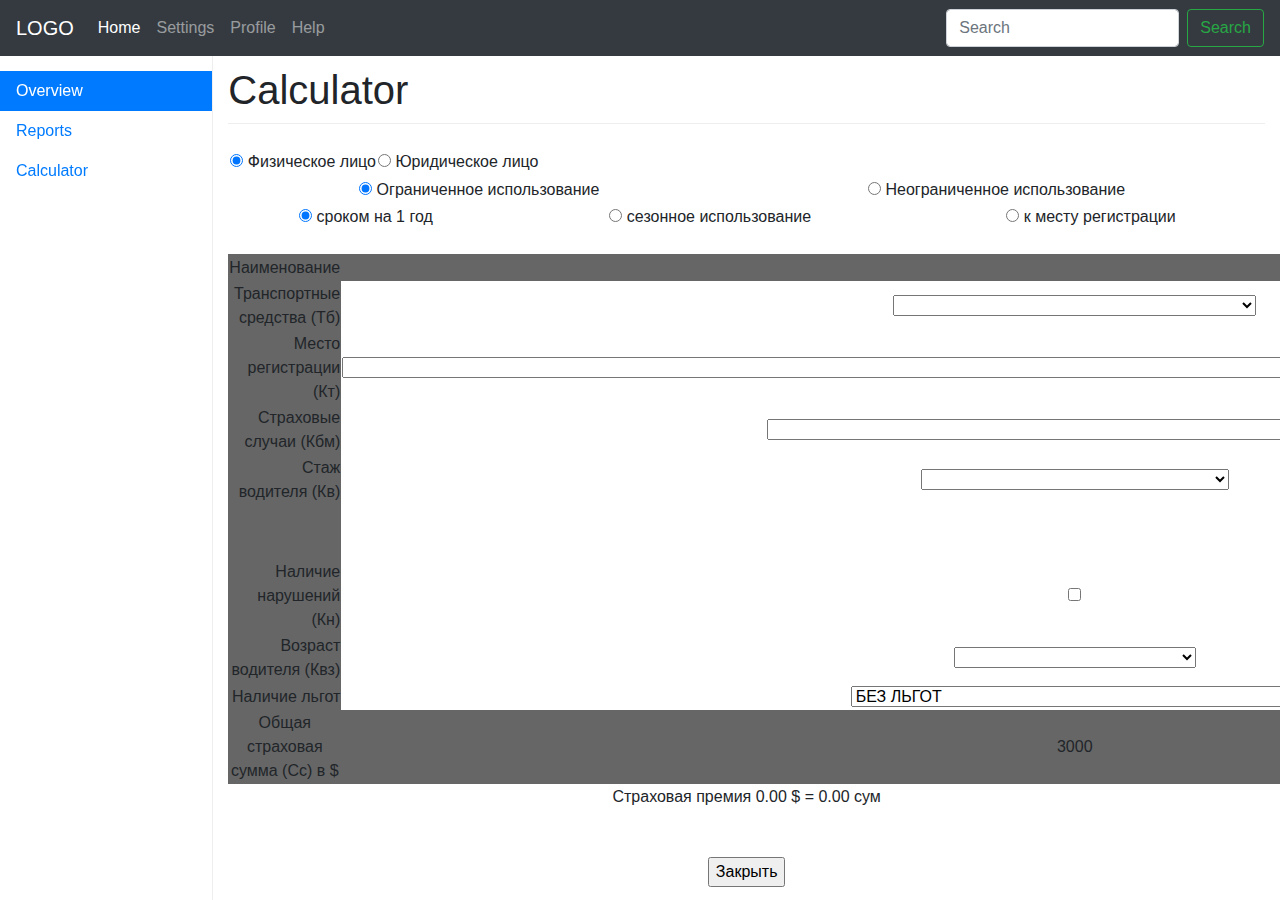
==== calculator.html @ d6710224 "style(index.html) default date for datepicker menu" ====
<!DOCTYPE html>
<html lang="en">
  <head>
    <meta charset="utf-8">
    <meta name="viewport" content="width=device-width, initial-scale=1, shrink-to-fit=no">
    <meta name="description" content="">
    <meta name="author" content="">
    <link rel="icon" href="favicon.ico">

    <title>Calculator</title>

    <!-- Bootstrap core CSS -->
    <link href="bootstrap-4.0.0-dist/css/bootstrap.min.css" rel="stylesheet">

    <!-- Custom styles for this template -->
    <link href="css/datepicker.css" rel="stylesheet">
    <link href="css/style.css" rel="stylesheet">
  </head>

  <body>
    <nav class="navbar navbar-expand-lg navbar-dark fixed-top bg-dark">
      <button class="navbar-toggler navbar-toggler-right hidden-lg-up" type="button" data-toggle="collapse" data-target="#navbarsExampleDefault" aria-controls="navbarsExampleDefault" aria-expanded="false" aria-label="Toggle navigation">
        <span class="navbar-toggler-icon"></span>
      </button>
      <a class="navbar-brand" href="#">LOGO</a>

      <div class="collapse navbar-collapse" id="navbarsExampleDefault">
        <ul class="navbar-nav mr-auto">
          <li class="nav-item active">
            <a class="nav-link" href="#">Home <span class="sr-only">(current)</span></a>
          </li>
          <li class="nav-item">
            <a class="nav-link" href="#">Settings</a>
          </li>
          <li class="nav-item">
            <a class="nav-link" href="#">Profile</a>
          </li>
          <li class="nav-item">
            <a class="nav-link" href="#">Help</a>
          </li>
        </ul>
        <form class="form-inline mt-2 mt-md-0">
          <input class="form-control mr-sm-2" type="text" placeholder="Search">
          <button class="btn btn-outline-success my-2 my-sm-0" type="submit">Search</button>
        </form>
      </div>
    </nav>

    <div class="container-fluid">
      <div class="row">
        <nav class="col-sm-3 col-md-2 hidden-xs-down bg-faded sidebar">
          <ul class="nav nav-pills flex-column">
            <li class="nav-item">
              <a class="nav-link active" href="index.html">Overview </a>
            </li>
            <li class="nav-item">
              <a class="nav-link" href="report-form.html">Reports<span class="sr-only">(current)</span></a>
            </li>
            <li class="nav-item">
              <a class="nav-link" href="calculator.html">Calculator<span class="sr-only">(current)</span></a>
            </li>
          </ul>

        </nav>

        <main class="col-sm-9 offset-sm-3 col-md-10 offset-md-2 pt-3">
          <h1>Calculator</h1>

          <table>
            <tbody>
              <tr>
                <td><span ООО СК "ASIA INSHURANS"</span></td>
                <td></td>
              </tr>
              <tr>
                <td><span class="style21"></span></td>
                <td></td>
              </tr>
            </tbody>
          </table>
          <form name="form1" method="post">
            <input type="hidden" name="kurs" value="4000">
            <table width="100%">
              <tbody>
              <tr>
                <td>
                  <table>
                    <tbody>
                      <tr height="25">
                        <td >
                          <input type="radio" name="RadioGroup2" value="1" checked="checked" onclick="OnFU(1)">
                          <span> Физическое лицо</span>
                        </td>
                        <td align="center"><input type="radio" name="RadioGroup2" value="2" onclick="OnFU(2)"><span class="styleI"> Юридическое лицо</span></td></tr></tbody></table></td></tr><tr><td><table class="ta" cellspasing="1" width="100%" border="0" align="center"><tbody><tr height="25"><td align="center"><input type="radio" name="RadioGroup3" value="1" checked="checked" onclick="OnOgr(1)"><span class="styleI"> Ограниченное использование</span></td><td align="center"><input type="radio" name="RadioGroup3" value="2" onclick="OnOgr(2)"><span class="styleI"> Неограниченное использование</span></td></tr></tbody></table></td></tr></tbody></table><table class="ta" cellspasing="1" width="100%" border="0" align="center"><tbody><tr height="25"><td align="center"><input type="radio" name="RadioGroup1" value="1" checked="checked" onclick="OnType(1)"><span class="styleI"> сроком на 1 год</span></td><td align="center"><input type="radio" name="RadioGroup1" value="2" onclick="OnType(2)"><span class="styleI"> сезонное использование</span></td><td align="center"><input type="radio" name="RadioGroup1" value="3" onclick="OnType(3)"><span class="styleI"> к месту регистрации</span></td></tr></tbody></table><br><table cellspasing="1" width="100%" border="0" align="center"><tbody><tr height="27"><td bgcolor="#666666" align="center"><span class="styleI"> Наименование</span></td><td bgcolor="#666666" align="center"><span class="styleI"> </span></td><td bgcolor="#666666" align="center"><span class="styleI"> Тариф</span></td></tr><tr height="27"><td bgcolor="#666666" align="right"><span class="styleI"> Транспортные средства (Тб)</span></td><td align="center"><span class="styleI"><select name="CAvtotype" style="width: 370" onchange="DoSel(1)"><option value="0" selected="selected"></option><option value="1#,4$,5">ЛЕГКОВЫЕ АВТО ДО 1200 КУБ. СМ.</option><option value="2#,45$,55">ЛЕГКОВЫЕ АВТО ОТ 1200 ДО 2200 КУБ. СМ.</option><option value="3#,5$,6">ЛЕГКОВЫЕ АВТО ОТ 2200 ДО 3200 КУБ. СМ.</option><option value="4#,55$,65">ЛЕГКОВЫЕ АВТО СВЫШЕ 3200 КУБ. СМ.</option><option value="5#,6$,7">ЛЕГКОВЫЕ АВТО/МИКРОАВТОБУСЫ ТАКСИ</option><option value="6#,4$,5">ГРУЗОВЫЕ АВТО ДО 10 ТОНН</option><option value="7#,8$,8">ГРУЗОВЫЕ АВТО СВЫШЕ 10 ТОНН</option><option value="8#,35$,4">АВТОБУСЫ С ЧИСЛОМ МЕСТ ДО 20</option><option value="9#,45$,5">АВТОБУСЫ С ЧИСЛОМ МЕСТ СВЫШЕ 20</option><option value="10#0$,35">ТРОЛЛЕЙБУСЫ</option><option value="11#0$,2">ТРАМВАИ</option><option value="12#,25$,3">ТРАКТОРЫ, СТОИТЕЛЬНЫЕ МАШИНЫ</option><option value="13#,25$,3">МОТОЦИКЛЫ И МОТОРОЛЛЕРЫ</option></select> </span></td><td bgcolor="#666666" align="center"><span class="styleI"><div id="avtotype3">000 %</div> </span></td></tr><tr height="27"><td bgcolor="#666666" align="right"><span class="styleI"><div id="place1"> Место регистрации (Кт)</div></span></td><td align="center"><span class="styleI"><div id="place2"><select name="CRegPlace" style="width: 370" onchange="DoSel(2)"><option value="3#1$1">БУХАРСКИЙ,
 НАВОИСКИЙ, КУЙИЧИРЧИКСКИЙ ТУМАН,КАШКАДАРЬИНСКИЙ И СУРХАНДАРЬИНСКИЙ 
ВИЛОЯТЫ И ТУМАНЫ ТАШКЕНТСКОГО ВИЛОЯТА НЕ ПРИВЕДЕННЫЕ В П.2</option><option value="1#1,4$1,4">Г. ТАШКЕНТ</option><option value="2#1,2$1,2">КИБРАЙСКИЙ,
 ЗАНГИОТИНСКИЙ, ТАШКЕНТСКИЙ, ЮКОРИЧИРЧИКСКИЙ И УРТАЧИРЧИКСКИЙ ТУМАНЫ И 
ФЕРГАНСКИЙ, НАМАНГАНСКИЙ, АНДИЖАНСКИЙ, САМАРКАНДСКИЙ ВИЛОЯТЫ</option><option value="4#,8$,8">РЕСПУБЛИКА КАРАКАЛПАКСТАН, ХОРЕЗМСКИЙ, ДЖИЗАКСКИЙ И СЫРЬДАРЬИНСКИЙ ВИЛОЯТЫ</option><option value="0" selected="selected"></option></select> </div></span></td><td bgcolor="#666666" align="center"><span class="styleI"><div id="place3"></div> </span></td></tr><tr height="27"><td bgcolor="#666666" align="right"><span class="styleI"><div id="stah1"> Страховые случаи (Кбм)</div></span></td><td align="center"><span class="styleI"><div id="stah2"><select name="CIns" style="width: 370" onchange="DoSel(3)"><option value="2#,8$,8">В ТЕЧЕНИИ 2-Х ПРДЫДУЩИХ ЛЕТ ОТСУТСТВИЕ СТРАХОВЫХ СЛУЧАЕВ</option><option value="3#,7$,7">В ТЕЧЕНИИ 3-Х ПРДЫДУЩИХ ЛЕТ ОТСУТСТВИЕ СТРАХОВЫХ СЛУЧАЕВ</option><option value="4#,6$,6">В ТЕЧЕНИИ 4-Х ПРДЫДУЩИХ ЛЕТ ОТСУТСТВИЕ СТРАХОВЫХ СЛУЧАЕВ</option><option value="5#,5$,5">В ТЕЧЕНИИ 5-Х ПРДЫДУЩИХ ЛЕТ ОТСУТСТВИЕ СТРАХОВЫХ СЛУЧАЕВ</option><option value="9#1$1">ВПЕРВЫЕ</option><option value="7#1,3$1,3">ДВА СТРАХОВЫХ СЛУЧАЯ В СРОК ДЕЙСТВИЯ ПРЕДЫДУЩЕГО ДОГОВОРА</option><option value="1#,9$,9">ЗА ПОСЛЕДНИЕ 12 МЕСЯЦЕВ ОТСУТСВИЕ СТРАХОВЫХ СЛУЧАЕВ</option><option value="6#1,2$1,2">ОДИН СТРАХОВОЙ СЛУЧАЙ В СРОК ДЕЙСТВИЯ ПРЕДЫДУЩЕГО ДОГОВОРА</option><option value="8#1,55$1,55">ТРИ И БОЛЕЕ СЛУЧАЯ В СРОК ДЕЙСТВИЯ ПРЕДЫДУЩЕГО ДОГОВОРА</option><option value="0" selected="selected"></option></select> </div></span></td><td bgcolor="#666666" align="center"><span class="styleI"><div id="stah3"></div> </span></td></tr><tr height="27"><td bgcolor="#666666" align="right"><span class="styleI"><div id="staj1"> Стаж водителя (Кв)</div></span></td><td align="center"><span class="styleI"><div id="staj2"><select name="CStaj" style="width: 370" onchange="DoSel(4)"><option value="1#1,4$1,4">ДО 2 ЛЕТ ВКЛЮЧИТЕЛЬНО</option><option value="2#1,1$1,1">ОТ 2 ЛЕТ ДО 5 ЛЕТ ВКЛЮЧИТЕЛЬНО</option><option value="3#1$1">СВЫШЕ 5 ЛЕТ</option><option value="0" selected="selected"></option></select> </div></span></td><td bgcolor="#666666" align="center"><span class="styleI"><div id="staj3"></div> </span></td></tr><tr height="27"><td bgcolor="#666666" align="right"><span class="styleI"><div id="period1" style="display: none;"> Период использования (Кс)</div></span></td><td align="center"><span class="styleI"><div id="period2" style="display: none;"><select name="CPeriod" style="width: 370" onchange="DoSel(5)"><option value="7#1$1">ГОД</option><option value="5#,8$,8">10 МЕСЯЦЕВ</option><option value="6#,9$,9">11 МЕСЯЦЕВ</option><option value="1#,6$,6">6 МЕСЯЦЕВ</option><option value="2#,65$,65">7 МЕСЯЦЕВ</option><option value="3#,7$,7">8 МЕСЯЦЕВ</option><option value="4#,75$,75">9 МЕСЯЦЕВ</option><option value="0" selected="selected"></option></select> </div></span></td><td bgcolor="#666666" align="center"><span class="styleI"><div id="period3" style="display: none;"></div> </span></td></tr><tr height="27"><td bgcolor="#666666" align="right"><span class="styleI"><div id="srok1" style="display: none;"> Срок страхования (Кп)</div></span></td><td align="center"><span class="styleI"><div id="srok2" style="display: none;"><select name="CSrok" style="width: 370" onchange="DoSel(6)"><option value="1#,2$,2">ДО 15 ДНЕЙ</option><option value="13#,2$,2">К МЕСТУ РЕГИСТРАЦИИ ДО 20 ДНЕЙ</option><option value="2#,3$,3">ОТ 16 ДНЕЙ ДО 2 МЕСЯЦЕВ</option><option value="14#1$1">1 ГОД</option><option value="11#,8$,8">10 МЕСЯЦЕВ</option><option value="12#,9$,9">11 МЕСЯЦЕВ</option><option value="3#,4$,4">2 МЕСЯЦА</option><option value="4#,45$,45">3 МЕСЯЦА</option><option value="5#,5$,5">4 МЕСЯЦА</option><option value="6#,55$,55">5 МЕСЯЦЕВ</option><option value="7#,6$,6">6 МЕСЯЦЕВ</option><option value="8#,65$,65">7 МЕСЯЦЕВ</option><option value="9#,7$,7">8 МЕСЯЦЕВ</option><option value="10#,75$,75">9 МЕСЯЦЕВ</option><option value="0" selected="selected"></option></select></div></span></td><td bgcolor="#666666" align="center"><span class="styleI"><div id="srok3" style="display: none;"></div> </span></td></tr><tr height="27"><td bgcolor="#666666" align="right"><span class="styleI"><div id="nar1"> Наличие нарушений (Кн)</div></span></td><td align="center"><div id="nar2"><input type="checkbox" name="CNarush" value="check" onclick="DoSel(7)"></div> </td><td bgcolor="#666666" align="center"><span class="styleI"><div id="nar3"></div> </span></td></tr><tr height="27"><td bgcolor="#666666" align="right"><span class="styleI"><div id="voz1"> Возраст водителя  (Квз)</div></span></td><td align="center"><span class="styleI"><div id="voz2"><select name="CVozrast" style="width: 370" onchange="DoSel(8)"><option value="1#1,25$1,25">ДО 22 ЛЕТ ВКЛЮЧИТЕЛЬНО</option><option value="2#1$1">СТАРШЕ 22 ЛЕТ</option><option value="0" selected="selected"></option></select></div></span></td><td bgcolor="#666666" align="center"><span class="styleI"><div id="voz3"></div> </span></td></tr><tr height="27"><td bgcolor="#666666" align="right"><span class="styleI"><div id="lgoti1"> Наличие льгот  </div></span></td><td align="center"><span class="styleI"><div id="lgoti2"><select name="CLgoti" style="width: 370" onchange="DoSel(9)"><option value="1#1$1" selected="selected">БЕЗ ЛЬГОТ</option><option value="6#,5$1">БЫВШИЙ УЗНИК КОНЦЕНТРАЦИОННЫХ ЛАГЕРЕЙ</option><option value="7#,5$1">ВДОВА/РОДИТЕЛЬ ПОГИБШЕГО ВОЕННОСЛУЖАЩЕГО</option><option value="5#,5$1">ВЕТЕРАН ТРУДОВОГО ФРОНТА 1941-1945</option><option value="3#,5$1">ИНВАЛИД</option><option value="2#,5$1">ПЕНСИОНЕР</option><option value="8#,5$1">ПОСТРАДАВШИЙ В ЧЕРНОБОЛЬСКОЙ АЭС</option><option value="9#,5$1">УЧАСТНИК АФГАНСКОЙ ВОЙНЫ</option><option value="4#,5$1">УЧАСТНИК ВОЙНЫ 1941-1945</option></select></div></span></td><td bgcolor="#666666" align="center"><span class="styleI"><div id="lgoti3">1</div> </span></td></tr><tr height="27"><td bgcolor="#666666" align="center"><span class="styleI"> Общая страховая сумма (Сс) в $</span></td><td bgcolor="#666666" align="center"><span class="styleI"><div id="kd">3000 </div>  </span> </td><td bgcolor="#666666" align="center"><span class="styleI"><div id="all">0.000000</div> </span></td></tr></tbody></table><table cellspasing="1" width="100%" border="0" align="center"><tbody><tr><td align="center"><span class="style13"><div id="prem">Страховая премия 0.00 $ = 0.00 сум</div></span><br><br><input type="button" name="qclose" value="Закрыть" onclick="window.close()"></td></tr></tbody></table></form>
        </main>
      </div>
    </div>

    <script src="jquery/jquery.js"></script>
    <script src="js/popper.min.js"></script>
    <script src="bootstrap-4.0.0-dist/js/bootstrap.min.js"></script>
    <script src="js/bootstrap-datepicker.js"></script>
    <script src="js/script.js"></script>
  </body>
</html>
---- css/datepicker.css ----
/*!
 * Datepicker for Bootstrap
 *
 * Copyright 2012 Stefan Petre
 * Improvements by Andrew Rowls
 * Licensed under the Apache License v2.0
 * http://www.apache.org/licenses/LICENSE-2.0
 *
 */
.datepicker {
  padding: 4px;
  margin-top: 1px;
  -webkit-border-radius: 4px;
  -moz-border-radius: 4px;
  border-radius: 4px;
  direction: ltr;
  /*.dow {
		border-top: 1px solid #ddd !important;
	}*/

}
.datepicker-inline {
  width: 220px;
}
.datepicker.datepicker-rtl {
  direction: rtl;
}
.datepicker.datepicker-rtl table tr td span {
  float: right;
}
.datepicker-dropdown {
  top: 0;
  left: 0;
}
.datepicker-dropdown:before {
  content: '';
  display: inline-block;
  border-left: 7px solid transparent;
  border-right: 7px solid transparent;
  border-bottom: 7px solid #ccc;
  border-bottom-color: rgba(0, 0, 0, 0.2);
  position: absolute;
  top: -7px;
  left: 6px;
}
.datepicker-dropdown:after {
  content: '';
  display: inline-block;
  border-left: 6px solid transparent;
  border-right: 6px solid transparent;
  border-bottom: 6px solid #ffffff;
  position: absolute;
  top: -6px;
  left: 7px;
}
.datepicker > div {
  display: none;
}
.datepicker.days div.datepicker-days {
  display: block;
}
.datepicker.months div.datepicker-months {
  display: block;
}
.datepicker.years div.datepicker-years {
  display: block;
}
.datepicker table {
  margin: 0;
}
.datepicker td,
.datepicker th {
  text-align: center;
  width: 20px;
  height: 20px;
  -webkit-border-radius: 4px;
  -moz-border-radius: 4px;
  border-radius: 4px;
  border: none;
}
.table-striped .datepicker table tr td,
.table-striped .datepicker table tr th {
  background-color: transparent;
}
.datepicker table tr td.day:hover {
  background: #eeeeee;
  cursor: pointer;
}
.datepicker table tr td.old,
.datepicker table tr td.new {
  color: #999999;
}
.datepicker table tr td.disabled,
.datepicker table tr td.disabled:hover {
  background: none;
  color: #999999;
  cursor: default;
}
.datepicker table tr td.today,
.datepicker table tr td.today:hover,
.datepicker table tr td.today.disabled,
.datepicker table tr td.today.disabled:hover {
  background-color: #fde19a;
  background-image: -moz-linear-gradient(top, #fdd49a, #fdf59a);
  background-image: -ms-linear-gradient(top, #fdd49a, #fdf59a);
  background-image: -webkit-gradient(linear, 0 0, 0 100%, from(#fdd49a), to(#fdf59a));
  background-image: -webkit-linear-gradient(top, #fdd49a, #fdf59a);
  background-image: -o-linear-gradient(top, #fdd49a, #fdf59a);
  background-image: linear-gradient(top, #fdd49a, #fdf59a);
  background-repeat: repeat-x;
  filter: progid:DXImageTransform.Microsoft.gradient(startColorstr='#fdd49a', endColorstr='#fdf59a', GradientType=0);
  border-color: #fdf59a #fdf59a #fbed50;
  border-color: rgba(0, 0, 0, 0.1) rgba(0, 0, 0, 0.1) rgba(0, 0, 0, 0.25);
  filter: progid:DXImageTransform.Microsoft.gradient(enabled=false);
}
.datepicker table tr td.today:hover,
.datepicker table tr td.today:hover:hover,
.datepicker table tr td.today.disabled:hover,
.datepicker table tr td.today.disabled:hover:hover,
.datepicker table tr td.today:active,
.datepicker table tr td.today:hover:active,
.datepicker table tr td.today.disabled:active,
.datepicker table tr td.today.disabled:hover:active,
.datepicker table tr td.today.active,
.datepicker table tr td.today:hover.active,
.datepicker table tr td.today.disabled.active,
.datepicker table tr td.today.disabled:hover.active,
.datepicker table tr td.today.disabled,
.datepicker table tr td.today:hover.disabled,
.datepicker table tr td.today.disabled.disabled,
.datepicker table tr td.today.disabled:hover.disabled,
.datepicker table tr td.today[disabled],
.datepicker table tr td.today:hover[disabled],
.datepicker table tr td.today.disabled[disabled],
.datepicker table tr td.today.disabled:hover[disabled] {
  background-color: #fdf59a;
}
.datepicker table tr td.today:active,
.datepicker table tr td.today:hover:active,
.datepicker table tr td.today.disabled:active,
.datepicker table tr td.today.disabled:hover:active,
.datepicker table tr td.today.active,
.datepicker table tr td.today:hover.active,
.datepicker table tr td.today.disabled.active,
.datepicker table tr td.today.disabled:hover.active {
  background-color: #fbf069 \9;
}
.datepicker table tr td.active,
.datepicker table tr td.active:hover,
.datepicker table tr td.active.disabled,
.datepicker table tr td.active.disabled:hover {
  background-color: #006dcc;
  background-image: -moz-linear-gradient(top, #0088cc, #0044cc);
  background-image: -ms-linear-gradient(top, #0088cc, #0044cc);
  background-image: -webkit-gradient(linear, 0 0, 0 100%, from(#0088cc), to(#0044cc));
  background-image: -webkit-linear-gradient(top, #0088cc, #0044cc);
  background-image: -o-linear-gradient(top, #0088cc, #0044cc);
  background-image: linear-gradient(top, #0088cc, #0044cc);
  background-repeat: repeat-x;
  filter: progid:DXImageTransform.Microsoft.gradient(startColorstr='#0088cc', endColorstr='#0044cc', GradientType=0);
  border-color: #0044cc #0044cc #002a80;
  border-color: rgba(0, 0, 0, 0.1) rgba(0, 0, 0, 0.1) rgba(0, 0, 0, 0.25);
  filter: progid:DXImageTransform.Microsoft.gradient(enabled=false);
  color: #fff;
  text-shadow: 0 -1px 0 rgba(0, 0, 0, 0.25);
}
.datepicker table tr td.active:hover,
.datepicker table tr td.active:hover:hover,
.datepicker table tr td.active.disabled:hover,
.datepicker table tr td.active.disabled:hover:hover,
.datepicker table tr td.active:active,
.datepicker table tr td.active:hover:active,
.datepicker table tr td.active.disabled:active,
.datepicker table tr td.active.disabled:hover:active,
.datepicker table tr td.active.active,
.datepicker table tr td.active:hover.active,
.datepicker table tr td.active.disabled.active,
.datepicker table tr td.active.disabled:hover.active,
.datepicker table tr td.active.disabled,
.datepicker table tr td.active:hover.disabled,
.datepicker table tr td.active.disabled.disabled,
.datepicker table tr td.active.disabled:hover.disabled,
.datepicker table tr td.active[disabled],
.datepicker table tr td.active:hover[disabled],
.datepicker table tr td.active.disabled[disabled],
.datepicker table tr td.active.disabled:hover[disabled] {
  background-color: #0044cc;
}
.datepicker table tr td.active:active,
.datepicker table tr td.active:hover:active,
.datepicker table tr td.active.disabled:active,
.datepicker table tr td.active.disabled:hover:active,
.datepicker table tr td.active.active,
.datepicker table tr td.active:hover.active,
.datepicker table tr td.active.disabled.active,
.datepicker table tr td.active.disabled:hover.active {
  background-color: #003399 \9;
}
.datepicker table tr td span {
  display: block;
  width: 23%;
  height: 54px;
  line-height: 54px;
  float: left;
  margin: 1%;
  cursor: pointer;
  -webkit-border-radius: 4px;
  -moz-border-radius: 4px;
  border-radius: 4px;
}
.datepicker table tr td span:hover {
  background: #eeeeee;
}
.datepicker table tr td span.disabled,
.datepicker table tr td span.disabled:hover {
  background: none;
  color: #999999;
  cursor: default;
}
.datepicker table tr td span.active,
.datepicker table tr td span.active:hover,
.datepicker table tr td span.active.disabled,
.datepicker table tr td span.active.disabled:hover {
  background-color: #006dcc;
  background-image: -moz-linear-gradient(top, #0088cc, #0044cc);
  background-image: -ms-linear-gradient(top, #0088cc, #0044cc);
  background-image: -webkit-gradient(linear, 0 0, 0 100%, from(#0088cc), to(#0044cc));
  background-image: -webkit-linear-gradient(top, #0088cc, #0044cc);
  background-image: -o-linear-gradient(top, #0088cc, #0044cc);
  background-image: linear-gradient(top, #0088cc, #0044cc);
  background-repeat: repeat-x;
  filter: progid:DXImageTransform.Microsoft.gradient(startColorstr='#0088cc', endColorstr='#0044cc', GradientType=0);
  border-color: #0044cc #0044cc #002a80;
  border-color: rgba(0, 0, 0, 0.1) rgba(0, 0, 0, 0.1) rgba(0, 0, 0, 0.25);
  filter: progid:DXImageTransform.Microsoft.gradient(enabled=false);
  color: #fff;
  text-shadow: 0 -1px 0 rgba(0, 0, 0, 0.25);
}
.datepicker table tr td span.active:hover,
.datepicker table tr td span.active:hover:hover,
.datepicker table tr td span.active.disabled:hover,
.datepicker table tr td span.active.disabled:hover:hover,
.datepicker table tr td span.active:active,
.datepicker table tr td span.active:hover:active,
.datepicker table tr td span.active.disabled:active,
.datepicker table tr td span.active.disabled:hover:active,
.datepicker table tr td span.active.active,
.datepicker table tr td span.active:hover.active,
.datepicker table tr td span.active.disabled.active,
.datepicker table tr td span.active.disabled:hover.active,
.datepicker table tr td span.active.disabled,
.datepicker table tr td span.active:hover.disabled,
.datepicker table tr td span.active.disabled.disabled,
.datepicker table tr td span.active.disabled:hover.disabled,
.datepicker table tr td span.active[disabled],
.datepicker table tr td span.active:hover[disabled],
.datepicker table tr td span.active.disabled[disabled],
.datepicker table tr td span.active.disabled:hover[disabled] {
  background-color: #0044cc;
}
.datepicker table tr td span.active:active,
.datepicker table tr td span.active:hover:active,
.datepicker table tr td span.active.disabled:active,
.datepicker table tr td span.active.disabled:hover:active,
.datepicker table tr td span.active.active,
.datepicker table tr td span.active:hover.active,
.datepicker table tr td span.active.disabled.active,
.datepicker table tr td span.active.disabled:hover.active {
  background-color: #003399 \9;
}
.datepicker table tr td span.old {
  color: #999999;
}
.datepicker th.switch {
  width: 145px;
}
.datepicker thead tr:first-child th,
.datepicker tfoot tr:first-child th {
  cursor: pointer;
}
.datepicker thead tr:first-child th:hover,
.datepicker tfoot tr:first-child th:hover {
  background: #eeeeee;
}
.input-append.date .add-on i,
.input-prepend.date .add-on i {
  display: block;
  cursor: pointer;
  width: 16px;
  height: 16px;
}
---- css/style.css ----
/*
 * Base structure
 */

/* Move down content because we have a fixed navbar that is 50px tall */
body {
  padding-top: 50px;
}

/*
 * Typography
 */

h1 {
  margin-bottom: 20px;
  padding-bottom: 9px;
  border-bottom: 1px solid #eee;
}

/*
 * Sidebar
 */

.sidebar {
  position: fixed;
  top: 51px;
  bottom: 0;
  left: 0;
  z-index: 1000;
  padding: 20px;
  overflow-x: hidden;
  overflow-y: auto; /* Scrollable contents if viewport is shorter than content. */
  border-right: 1px solid #eee;
}

/* Sidebar navigation */
.sidebar {
  padding-left: 0;
  padding-right: 0;
}

.sidebar .nav {
  margin-bottom: 20px;
}

.sidebar .nav-item {
  width: 100%;
}

.sidebar .nav-item + .nav-item {
  margin-left: 0;
}

.sidebar .nav-link {
  border-radius: 0;
}

/*
 * Dashboard
 */

 /* Placeholders */
.placeholders {
  padding-bottom: 3rem;
}

.placeholder img {
  padding-top: 1.5rem;
  padding-bottom: 1.5rem;
}

.report-form {
  margin-bottom: 100px;
}

.btn-report {
  margin-right: 100px; 
}

.report-datepicker {
  margin-left: 5px;
}

.report-select-branch {
  width: 50%;
}

.table-report {
  margin-bottom: 200px;
}
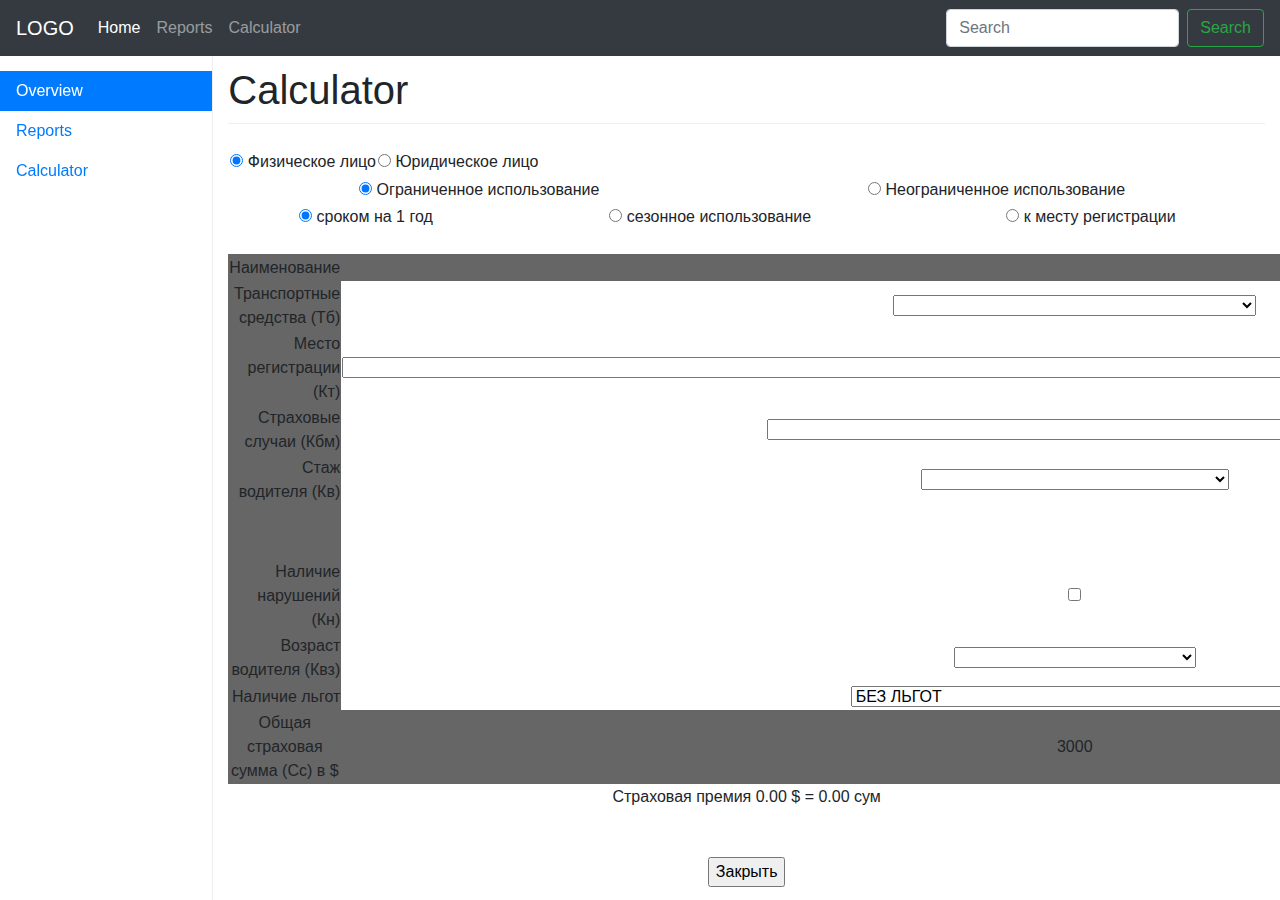
==== commit 50e5ee58: "style(index.html) default date for datepicker menu" ====
--- a/calculator.html
+++ b/calculator.html
@@ -22,21 +22,18 @@
       <button class="navbar-toggler navbar-toggler-right hidden-lg-up" type="button" data-toggle="collapse" data-target="#navbarsExampleDefault" aria-controls="navbarsExampleDefault" aria-expanded="false" aria-label="Toggle navigation">
         <span class="navbar-toggler-icon"></span>
       </button>
-      <a class="navbar-brand" href="#">LOGO</a>
+      <a class="navbar-brand" href="index.html">LOGO</a>
 
       <div class="collapse navbar-collapse" id="navbarsExampleDefault">
         <ul class="navbar-nav mr-auto">
           <li class="nav-item active">
-            <a class="nav-link" href="#">Home <span class="sr-only">(current)</span></a>
+            <a class="nav-link" href="index.html">Home</a>
           </li>
           <li class="nav-item">
-            <a class="nav-link" href="#">Settings</a>
+            <a class="nav-link" href="report-form.html">Reports</a>
           </li>
           <li class="nav-item">
-            <a class="nav-link" href="#">Profile</a>
-          </li>
-          <li class="nav-item">
-            <a class="nav-link" href="#">Help</a>
+            <a class="nav-link" href="calculator.html">Calculator<span class="sr-only">(current)</span></a>
           </li>
         </ul>
         <form class="form-inline mt-2 mt-md-0">
